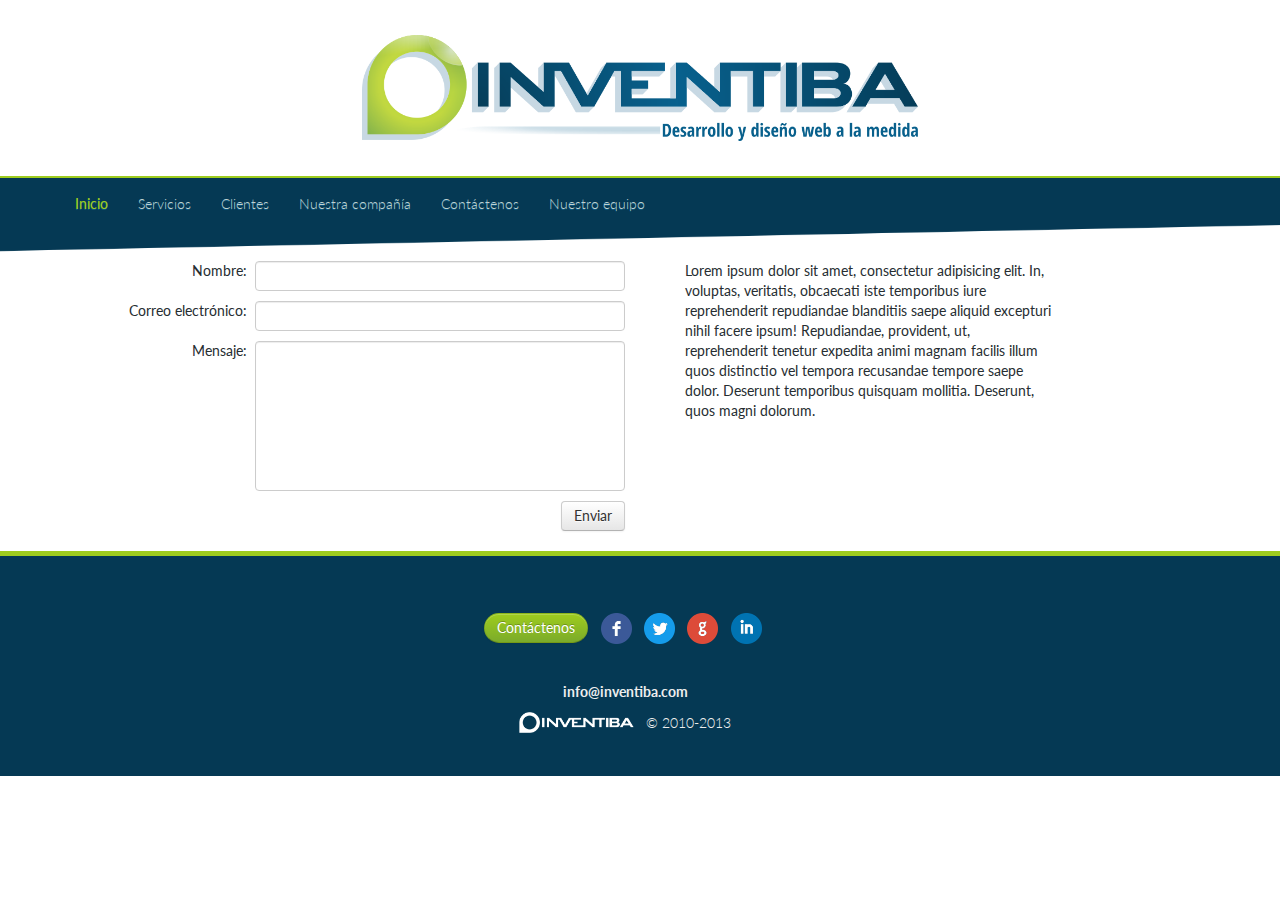
==== contact.html @ 70b19bb0 "initial commit" ====
﻿<!DOCTYPE html>

<html lang="en">

<head>
	<meta charset="utf-8"
	>	<title>Inventiba</title>
	<meta name="viewport" content="width=device-width, initial-scale=1.0">
	<meta name="description" content="Inventiba, diseño y desarrollo web a la medida.">
	<meta name="author" content="">

	<link href='http://fonts.googleapis.com/css?family=Lato:400,100,100italic,300,300italic,400italic,700,700italic,900,900italic' rel='stylesheet' type='text/css'>
	<link href="assets/css/bootstrap.css" rel="stylesheet">
	<link href="assets/css/bootstrap-responsive.css" rel="stylesheet">
	<link href="assets/css/prototypo.css" rel="stylesheet">
	<link href="assets/css/header.css" rel="stylesheet">
	<link href="assets/css/style.css" rel="stylesheet">
	<link href="assets/css/footer.css" rel="stylesheet">
	
	<link href="assets/css/pages/contact.css" rel="stylesheet">

	<!-- HTML5 shim, for IE6-8 support of HTML5 elements -->
<!--[if lt IE 9]>
<script src="assets/js/modernizr.min.js"></script>
<![endif]-->
<script src="assets/js/libs/modernizr-2.0.6.min.js"></script>
<!-- Fav and touch icons -->
<link rel="apple-touch-icon-precomposed" sizes="144x144" href="assets/img/branding/apple-touch-icon-144-precomposed.png">
<link rel="apple-touch-icon-precomposed" sizes="114x114" href="assets/img/branding/apple-touch-icon-114-precomposed.png">
<link rel="apple-touch-icon-precomposed" sizes="72x72" href="assets/img/branding/apple-touch-icon-72-precomposed.png">
<link rel="apple-touch-icon-precomposed" href="assets/img/brandin/gapple-touch-icon-57-precomposed.png">
<link rel="shortcut icon" href="assets/img/branding/favicon.png">
</head>

<body class="contact">
	
	<header class="">
		<div class="row-fluid">
			<div class="container">
				<img id="logo" class="span6 offset3" src="assets/img/branding/logo.png" alt="Inventiba Creations - Logo">
			</div>
		</div>
	</header>

	<nav class="row">
		<div class="navbar container">
			<div class="navbar-inner container">
				<div class="container">
					<button type="button" class="btn btn-navbar" data-toggle="collapse" data-target=".nav-collapse">
						<span class="icon-bar"></span>
						<span class="icon-bar"></span>
						<span class="icon-bar"></span>
					</button>
					<!-- <a class="brand" href="#">Inventiba</a> -->
					<div class="nav-collapse collapse">
						<ul class="nav">
							<li class="active" ><a href="index.html">Inicio</a></li>
							<li><a href="services.html">Servicios</a></li>
							<li><a href="customers.html">Clientes</a></li>
							<li><a href="us.html">Nuestra compañía</a></li>
							<li><a href="contact.html">Contáctenos</a></li>
							<li><a href="team.html">Nuestro equipo</a></li>
						</ul>
					</div><!--/.nav-collapse -->
				</div> <!-- Container -->
			</div>
		</div>
		<div class="shape-1"></div>
	</nav>

	<div class="container">
		<div class= test"row">
			<div class="span6">
				<form role="span4 form">

					<div class="row">
						<label class="span2 text-right" for="Name">Nombre: &nbsp;</label>
						<input class="span4 form-control" type="text" id="Name">
					</div>
					<div class="row">
						<label class="span2 text-right" for="Email">Correo electrónico: &nbsp;</label>
						<input class="span4 form-control" type="email" id="Email">
					</div>
					<div class="row">
						<label class="span2 text-right" for="Message">Mensaje: &nbsp;</label>
						<textarea class="span4" name="Message"></textarea>
					</div>
					<div class="row">
						<button type="submit" class="float-right btn btn-default">Enviar</button>
					</div>
				</form>
			</div> <!-- Span8 -->
			
			<div class="span4">
				<div class="map"><p>Lorem ipsum dolor sit amet, consectetur adipisicing elit. In, voluptas, veritatis, obcaecati iste temporibus iure reprehenderit repudiandae blanditiis saepe aliquid excepturi nihil facere ipsum! Repudiandae, provident, ut, reprehenderit tenetur expedita animi magnam facilis illum quos distinctio vel tempora recusandae tempore saepe dolor. Deserunt temporibus quisquam mollitia. Deserunt, quos magni dolorum.</p></div>
			</div>


		</div> <!-- row -->
	</div> <!-- container -->
















	<footer class="">
		<img id="footer-divider" src="assets/img/footer-divider-green.png" alt="">
		<div class="container">
			<div class="row social text-center">
				<a href="mailto:info@inventiba.com" class="btn btn-success radius-20">
					Contáctenos
				</a>
				<a href="http://www.facebook.com/inventiba">
					<img src="assets/img/socialmedia/facebook.png" alt="Facebook">
				</a>
				<a href="http://www.twitter.com/inventiba">
					<img src="assets/img/socialmedia/twitter.png" alt="Twitter">
				</a>
				<a href="#">
					<img src="assets/img/socialmedia/google+.png" alt="Google+">
				</a>
				<a href="#">
					<img src="assets/img/socialmedia/linkedin.png" alt="linkedin">
				</a>
			</div>

			<div class="row">
				<h5 class="text-700 text-center">
					<a href="mailto:info@inventiba.com">
						info@inventiba.com
					</a>
				</h5>

				<H5 class="text-300 text-center padding-bottom-1em"><img class="height-1_5em padding-bottom-03em" src="assets/img/branding/minilogo.png" alt="">&nbsp;&nbsp; &copy; 2010-2013
				</H5>
			</div>
		</div>

	</footer>


	<script src="assets/js/jquery.min.js"></script>
	<script src="assets/js/bootstrap.min.js"></script>

</body>

</html>
---- assets/css/prototypo.css ----
﻿/* ProtoTypo v0.1b. By Protoarte.com    */

/*Tests*/
.test { outline: 1px red solid; }

/*Bootstrap*/
.full-width { width: 100%;}
.wide.container { width: 100%; }
.wide.row { width: 100%; }
.narrow.container { width: 960px; }

html, body { padding: 0; margin: 0; }
/*.hidden{visibility: hidden;}*/

.hidden{display: none;}
.float-left {float: left;}
.float-right {float: right;}
.float-none {float: none;}

.border-1 { border: solid 1px #C7D8E3; }
.border-2 { border: solid 2px #C7D8E3; }
.border-3 { border: solid 3px #C7D8E3; }

.margin-top-0 { margin-top: 0; }
.margin-top-05em { margin-top: 0.5em; }
.margin-top-1em { margin-top: 1em; }
.margin-top-2em { margin-top: 2em; }
.margin-top-3em { margin-top: 3em; }
.margin-top-4em { margin-top: 4em; }
.margin-top-5em { margin-top: 5em; }
.margin-top-6em { margin-top: 6em; }
.margin-bottom-0 { margin-bottom: 0; }
.margin-bottom-05em { margin-bottom: 0.5em; }
.margin-bottom-1em { margin-bottom: 1em; }
.margin-bottom-2em { margin-bottom: 2em; }
.margin-bottom-3em { margin-bottom: 3em; }
.margin-bottom-4em { margin-bottom: 4em; }
.margin-bottom-5em { margin-bottom: 5em; }
.margin-bottom-6em { margin-bottom: 6em; }

.padding-right-1em { padding-right: 1em; }

.padding-top-05em { padding-top: 0.5em; }
.padding-top-1em { padding-top: 1em; }
.padding-top-2em { padding-top: 2em; }
.padding-top-3em { padding-top: 3em; }
.padding-top-4em { padding-top: 4em; }
.padding-top-5em { padding-top: 5em; }
.padding-top-6em { padding-top: 6em; }
.padding-bottom-0 { padding-bottom: 0; }
.padding-bottom-03em { padding-bottom: 0.3em; }
.padding-bottom-04em { padding-bottom: 0.4em; }
.padding-bottom-05em { padding-bottom: 0.5em; }
.padding-bottom-1em { padding-bottom: 1em; }
.padding-bottom-2em { padding-bottom: 2em; }
.padding-bottom-3em { padding-bottom: 3em; }
.padding-bottom-4em { padding-bottom: 4em; }
.padding-bottom-5em { padding-bottom: 5em; }
.padding-bottom-6em { padding-bottom: 6em; }

.noradius { border-radius: 0; }
.radius-7 { border-radius: 7px; }
.radius-8 { border-radius: 8px; }
.radius-9 { border-radius: 9px; }
.radius-10 { border-radius: 10px; }
.radius-11 { border-radius: 11px; }
.radius-12 { border-radius: 12px; }
.radius-13 { border-radius: 13px; }
.radius-14 { border-radius: 14px; }
.radius-15 { border-radius: 15px; }
.radius-16 { border-radius: 16px; }
.radius-17 { border-radius: 17px; }
.radius-18 { border-radius: 18px; }
.radius-19 { border-radius: 19px; }
.radius-20 { border-radius: 20px; }
.radius-bottom-7 {-webkit-border-bottom-right-radius: 7px; -webkit-border-bottom-left-radius: 7px; -moz-border-radius-bottomright: 7px; -moz-border-radius-bottomleft: 7px; border-bottom-right-radius: 7px; border-bottom-left-radius: 7px;}
.radius-bottom-10 {-webkit-border-bottom-right-radius: 10px; -webkit-border-bottom-left-radius: 10px; -moz-border-radius-bottomright: 10px; -moz-border-radius-bottomleft: 10px; border-bottom-right-radius: 10px; border-bottom-left-radius: 10px;}
.radius-bottom-11 {-webkit-border-bottom-right-radius: 11px; -webkit-border-bottom-left-radius: 11px; -moz-border-radius-bottomright: 11px; -moz-border-radius-bottomleft: 11px; border-bottom-right-radius: 11px; border-bottom-left-radius: 11px;}
.radius-bottom-12 {-webkit-border-bottom-right-radius: 12px; -webkit-border-bottom-left-radius: 12px; -moz-border-radius-bottomright: 12px; -moz-border-radius-bottomleft: 12px; border-bottom-right-radius: 12px; border-bottom-left-radius: 12px;}
.radius-bottom-14 {-webkit-border-bottom-right-radius: 14px; -webkit-border-bottom-left-radius: 14px; -moz-border-radius-bottomright: 14px; -moz-border-radius-bottomleft: 14px; border-bottom-right-radius: 14px; border-bottom-left-radius: 14px;}
.radius-bottom-15 {-webkit-border-bottom-right-radius: 15px; -webkit-border-bottom-left-radius: 15px; -moz-border-radius-bottomright: 15px; -moz-border-radius-bottomleft: 15px; border-bottom-right-radius: 15px; border-bottom-left-radius: 15px;}
.radius-bottom-16 {-webkit-border-bottom-right-radius: 16px; -webkit-border-bottom-left-radius: 16px; -moz-border-radius-bottomright: 16px; -moz-border-radius-bottomleft: 16px; border-bottom-right-radius: 16px; border-bottom-left-radius: 16px;}
.radius-bottom-17 {-webkit-border-bottom-right-radius: 17px; -webkit-border-bottom-left-radius: 17px; -moz-border-radius-bottomright: 17px; -moz-border-radius-bottomleft: 17px; border-bottom-right-radius: 17px; border-bottom-left-radius: 17px;}
.radius-top-10 {-webkit-border-top-right-radius: 10px; -webkit-border-top-left-radius: 10px; -moz-border-radius-topright: 10px; -moz-border-radius-topleft: 10px; border-top-right-radius: 10px; border-top-left-radius: 10px;}
.radius-top-11 {-webkit-border-top-right-radius: 11px; -webkit-border-top-left-radius: 11px; -moz-border-radius-topright: 11px; -moz-border-radius-topleft: 11px; border-top-right-radius: 11px; border-top-left-radius: 11px;}
.radius-top-12 {-webkit-border-top-right-radius: 12px; -webkit-border-top-left-radius: 12px; -moz-border-radius-topright: 12px; -moz-border-radius-topleft: 12px; border-top-right-radius: 12px; border-top-left-radius: 12px;}
.radius-top-13 {-webkit-border-top-right-radius: 13px; -webkit-border-top-left-radius: 13px; -moz-border-radius-topright: 13px; -moz-border-radius-topleft: 13px; border-top-right-radius: 13px; border-top-left-radius: 13px;}
.radius-top-14 {-webkit-border-top-right-radius: 14px; -webkit-border-top-left-radius: 14px; -moz-border-radius-topright: 14px; -moz-border-radius-topleft: 14px; border-top-right-radius: 14px; border-top-left-radius: 14px;}
.radius-top-15 {-webkit-border-top-right-radius: 15px; -webkit-border-top-left-radius: 15px; -moz-border-radius-topright: 15px; -moz-border-radius-topleft: 15px; border-top-right-radius: 15px; border-top-left-radius: 15px;}
.radius-top-16 {-webkit-border-top-right-radius: 16px; -webkit-border-top-left-radius: 16px; -moz-border-radius-topright: 16px; -moz-border-radius-topleft: 16px; border-top-right-radius: 16px; border-top-left-radius: 16px;}
.radius-top-17 {-webkit-border-top-right-radius: 17px; -webkit-border-top-left-radius: 17px; -moz-border-radius-topright: 17px; -moz-border-radius-topleft: 17px; border-top-right-radius: 17px; border-top-left-radius: 17px;}

.secondary { opacity: .7 }
.secondary-box { background-color: rgba(0,0,0,0.3); }
.height-1em {height: 1em;}
.height-1_5em {height: 1.5em;}
.height-2em {height: 2em;}

 /*―TYPOGRAPHY―*/

h1, h2, h3, h4, h5, h6 { font-weight: 500; }
p { font-weight: 400; }
h1 a, h2 a, h3 a, h4 a, h5 a, h6 a, p a { font-weight: inherit }
em { font-weight: inherit }

.text-justify{text-align: justify;}
.text-center{text-align: center;}
.text-right{text-align: right;}
.text-left{text-align: left;}

.text-clear{color: #f3f3f3;}
.text-dark{color: #282828;}

.text-100 { font-weight: 200;}
.text-200 { font-weight: 200;}
.text-300 { font-weight: 300;}
.text-400 { font-weight: 400;}
.text-500 { font-weight: 500;}
.text-600 { font-weight: 600;}
.text-700 { font-weight: 700;}
.text-800 { font-weight: 800;}
.text-900 { font-weight: 900;}

/*Colors & backgrounds*/
.striped-background{ background:url( [data-uri] ) repeat; }
.dotted-background{ background:url( [data-uri] ) repeat; }
---- assets/css/header.css ----
﻿#logo { padding: .5em; margin-top: 2em; margin-bottom: 2em; }

header
{
  background: #ffffff; /* Old browsers */
  background: url("../img/logo-bg-.png") no-repeat center center;
  
}

nav { background-color: #053954; border-top: 2px solid #9ECC1E; padding-top: 4px}

.navbar-inner {
  text-align: center;
  background-color: transparent;
  background-image: none;
  border: 0;
  -webkit-border-radius: 0;
  -moz-border-radius: 0;
  border-radius: 0;
  -webkit-box-shadow: none;
  -moz-box-shadow: none;
  box-shadow: none;
  *zoom: 1;
}

.shape-1
{
  content: " ";
  position: relative;
  width: 100%; height: 38px;
  bottom: 0px;
  margin: -24px 0 0 0;
  padding: 0;
  background: #053954 url("../img/white-shape.png") no-repeat bottom right;
  background-position: 0 2px; /*To avoid the bgcolor offset*/
  -webkit-background-size: 100%;
  background-size: 100% 100%;
}

ul.nav li { font-weight: 300;}
ul.nav li:hover { font-weight: 400; }

.navbar .nav > .active > a, .navbar .nav > .active > a:hover, .navbar .nav > .active > a:focus, .nav-collapse .nav > li > a:hover, .nav-collapse .nav > li > a:focus, .nav-collapse .dropdown-menu a:hover, .nav-collapse .dropdown-menu a:focus,
.navbar .nav > .active > a, .navbar .nav > .active > a:hover, .navbar .nav > .active > a:focus {
    color: rgb(158, 204, 30);
    text-decoration: none;
    font-weight: 500;
    background-color: transparent;
    box-shadow: none;
}

.nav-collapse .nav > li > a:hover, .nav-collapse .nav > li > a:focus, .nav-collapse .dropdown-menu a:hover, .nav-collapse .dropdown-menu a:focus { background-color: rgba(242, 242, 242, .03); }
.navbar .btn-navbar { margin-right: 10px; }
---- assets/css/style.css ----
﻿body *, h1, h2, h3, h4, h5, h6, p, h1 a, h2 a, h3 a, h4 a, h5 a, h6 a, p a { font-family: 'Lato', 'Helvetica Neue', Helvetica, sans-serif;}
.light-blue { background-color: #0C567D; }
h1, h2 { text-transform: capitalize; }
---- assets/css/footer.css ----
﻿/*FOOTER STYLE*/

footer { background-color: #053954; padding: 15px 0; margin-top: 0em; 
	border-top: 5px solid #9ECC1E;
}
footer *, footer * a {color: #eee;}
footer a:hover { color: #9ECC1E; }
.social img { height: 31px; width: 31px; margin: 3em .3em 2em .3em; }
.social .btn { margin: 3em .3em 2em 0; background-color: #9ECC1E;
background-image: linear-gradient(to bottom, rgb(158, 204, 30), rgb(123, 171, 42));
}

.btn:hover, .btn:focus {
    background-position: 0px 15px;
    transition: background-position 0.1s linear 0s;
}

#footer-divider
{
	display: none;
	position: relative;
	margin-top: -6em;
	padding-bottom: 2em;
}
---- assets/css/pages/contact.css ----
﻿
textarea
{
	height: 10em;
	/*width: 100%;*/
	/*max-width: 100%;*/
	 resize: none;
}

button {
	margin-right: 30px;
}

.map { clear: both;}
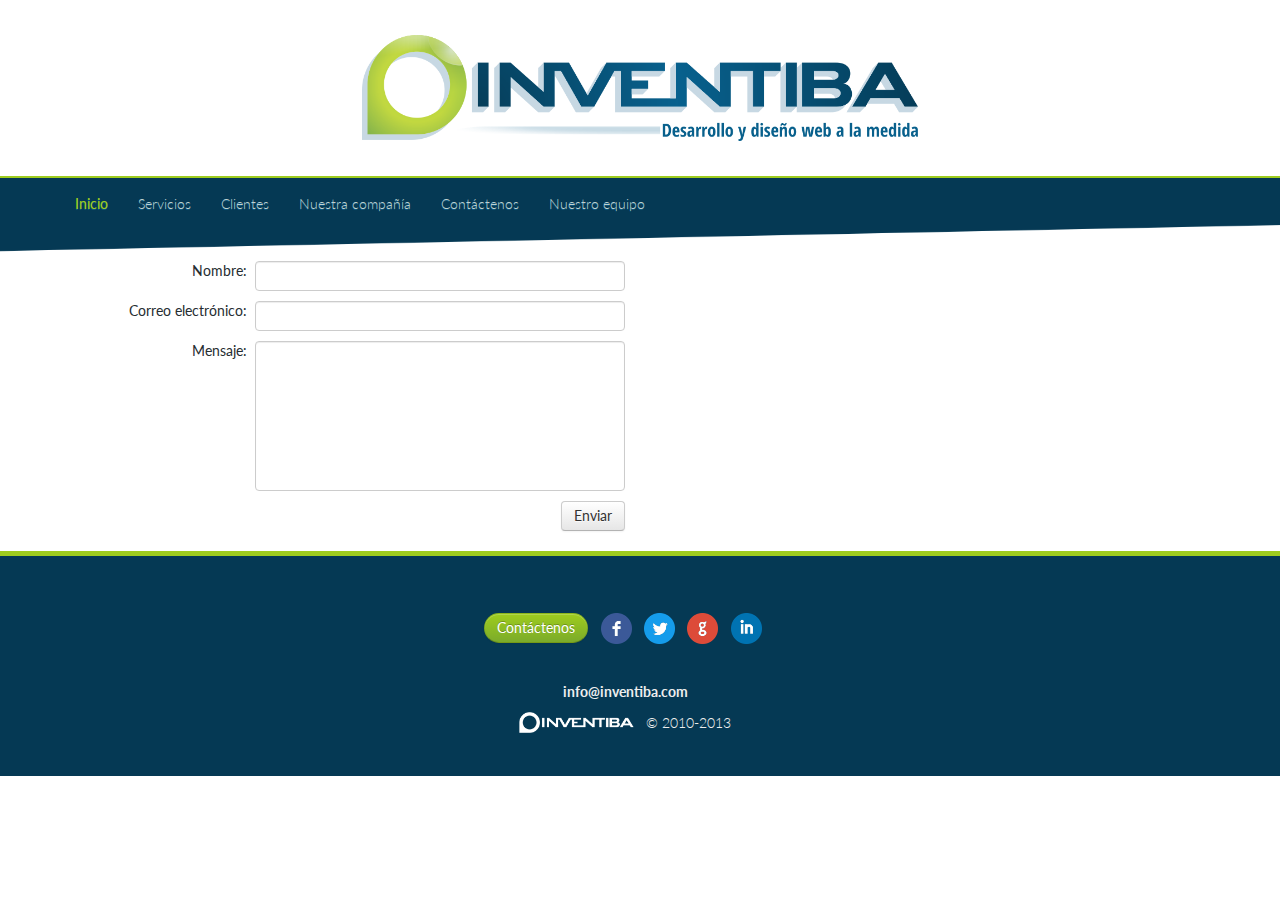
==== commit 49eb9649: "contact" ====
--- a/contact.html
+++ b/contact.html
@@ -92,7 +92,8 @@
 			</div> <!-- Span8 -->
 			
 			<div class="span4">
-				<div class="map"><p>Lorem ipsum dolor sit amet, consectetur adipisicing elit. In, voluptas, veritatis, obcaecati iste temporibus iure reprehenderit repudiandae blanditiis saepe aliquid excepturi nihil facere ipsum! Repudiandae, provident, ut, reprehenderit tenetur expedita animi magnam facilis illum quos distinctio vel tempora recusandae tempore saepe dolor. Deserunt temporibus quisquam mollitia. Deserunt, quos magni dolorum.</p></div>
+				<div class="map"> <img src="http://placehold.it/700x500&text=Mapa" alt="">
+				</div>
 			</div>
 
 
